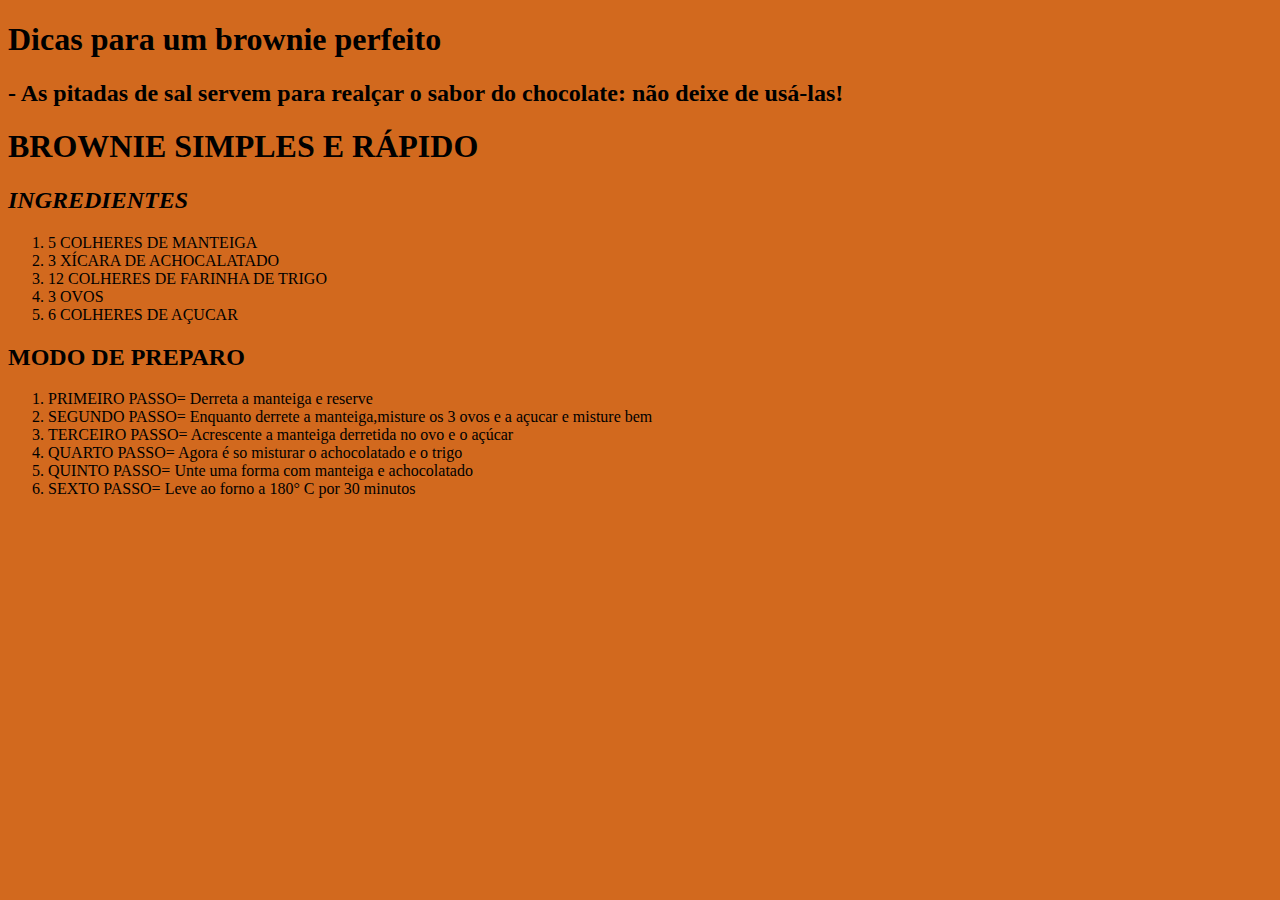
==== brownie.html @ c6e5f434 "Add files via upload" ====
<!DOCTYPE html>
<html lang="en">
<head>
    <meta charset="UTF-8">
    <meta name="viewport" content="width=device-width, initial-scale=1.0">
    <title>DOÇURA E TRAVESSURA</title>
    <link  rel="stylesheet" href="luiza.css">
</head>
<h1><strong>Dicas para um brownie perfeito</strong>
   <h2> 
    - As pitadas de sal servem para realçar o sabor do chocolate: não deixe de usá-las!</h2>
    <h2> </h2>

        
<body>
    <h1><strong>BROWNIE SIMPLES E RÁPIDO</strong></h1>
     <h2><em> INGREDIENTES</em></h2>
     

     <ol>
        <li>5 COLHERES DE MANTEIGA </li>
        <li> 3 XÍCARA DE ACHOCALATADO</li>
        <li> 12 COLHERES DE FARINHA DE TRIGO</li>
        <li> 3 OVOS </li>
        <li> 6 COLHERES DE AÇUCAR</li>
     </ol>
     <h2><strong> MODO DE PREPARO</strong></h2>
    <OL><li>PRIMEIRO PASSO= Derreta a manteiga e reserve</li>
    <li>  SEGUNDO PASSO= Enquanto derrete a manteiga,misture os 3 ovos e a açucar e misture bem</li>
        <li> TERCEIRO PASSO= Acrescente a manteiga derretida no ovo e o açúcar</li>
    <li>QUARTO PASSO= Agora é so misturar o achocolatado e o trigo</li>
        <li> QUINTO PASSO= Unte uma forma com manteiga e achocolatado</li>
    <LI> SEXTO PASSO= Leve ao forno a 180° C por 30 minutos</LI>







</OL>
</body>
</html>
---- luiza.css ----
body{
    background-color: rgb(210, 105, 30);
}
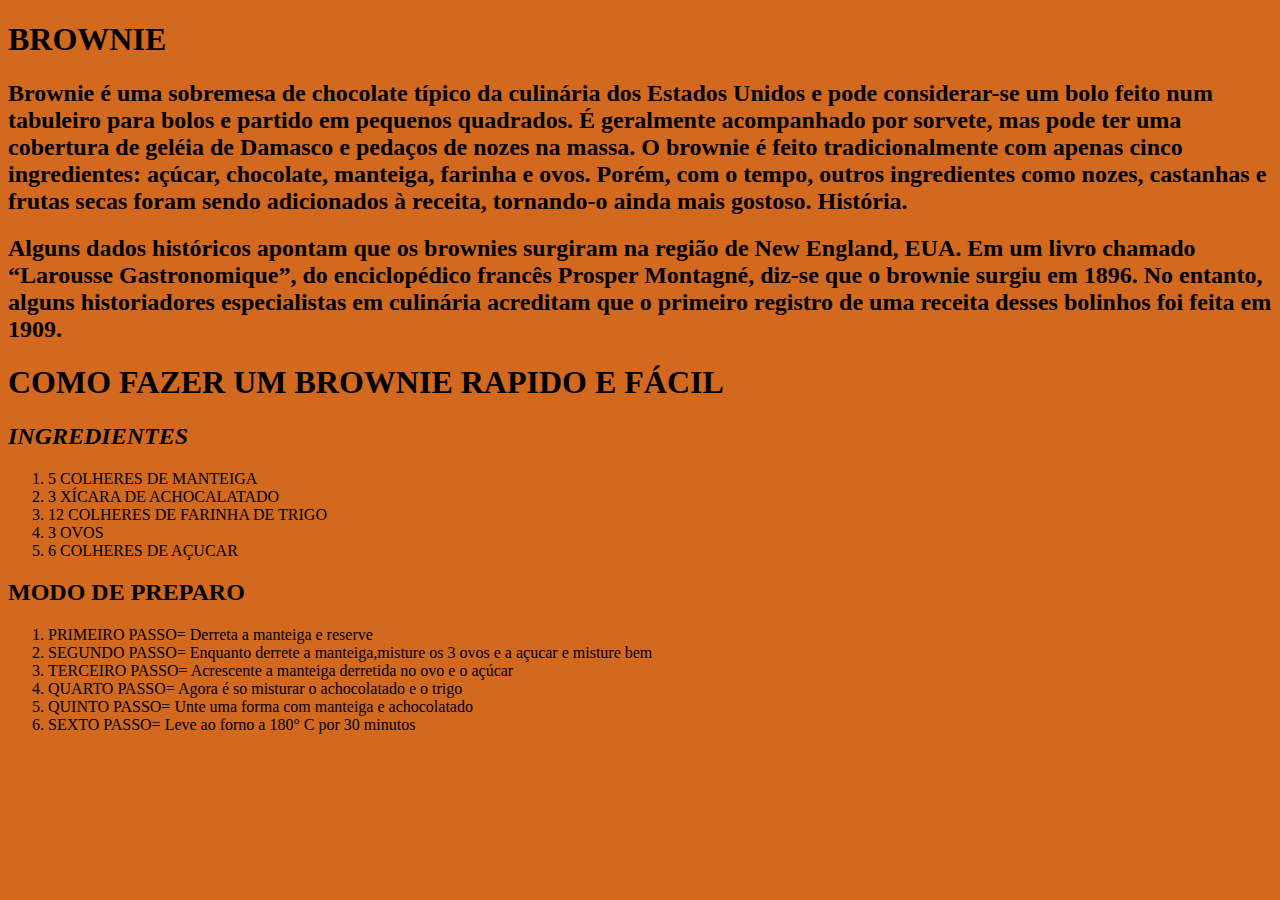
==== commit 3936c20b: "Add files via upload" ====
--- a/brownie.html
+++ b/brownie.html
@@ -6,14 +6,19 @@
     <title>DOÇURA E TRAVESSURA</title>
     <link  rel="stylesheet" href="luiza.css">
 </head>
-<h1><strong>Dicas para um brownie perfeito</strong>
-   <h2> 
-    - As pitadas de sal servem para realçar o sabor do chocolate: não deixe de usá-las!</h2>
-    <h2> </h2>
+<h1><strong>BROWNIE</strong>
+   <h2>Brownie é uma sobremesa de chocolate típico da culinária dos Estados Unidos e pode considerar-se um bolo feito num tabuleiro para bolos e partido em pequenos quadrados. É geralmente acompanhado por sorvete, mas pode ter uma cobertura de geléia de Damasco e pedaços de nozes na massa.
+
+    O brownie é feito tradicionalmente com apenas cinco ingredientes: açúcar, chocolate, manteiga, farinha e ovos. Porém, com o tempo, outros ingredientes como nozes, castanhas e frutas secas foram sendo adicionados à receita, tornando-o ainda mais gostoso.
+    
+    História.</h2>
+    <h2>Alguns dados históricos apontam que os brownies surgiram na região de New England, EUA. 
+
+        Em um livro chamado “Larousse Gastronomique”, do enciclopédico francês Prosper Montagné, diz-se que o brownie surgiu em 1896. No entanto, alguns historiadores especialistas em culinária acreditam que o primeiro registro de uma receita desses bolinhos foi feita em 1909. </h2> 
 
         
 <body>
-    <h1><strong>BROWNIE SIMPLES E RÁPIDO</strong></h1>
+    <h1><strong>COMO FAZER UM BROWNIE RAPIDO E FÁCIL</strong></h1>
      <h2><em> INGREDIENTES</em></h2>
      
 
@@ -31,13 +36,6 @@
     <li>QUARTO PASSO= Agora é so misturar o achocolatado e o trigo</li>
         <li> QUINTO PASSO= Unte uma forma com manteiga e achocolatado</li>
     <LI> SEXTO PASSO= Leve ao forno a 180° C por 30 minutos</LI>
-
-
-
-
-
-
-
 </OL>
 </body>
 </html>